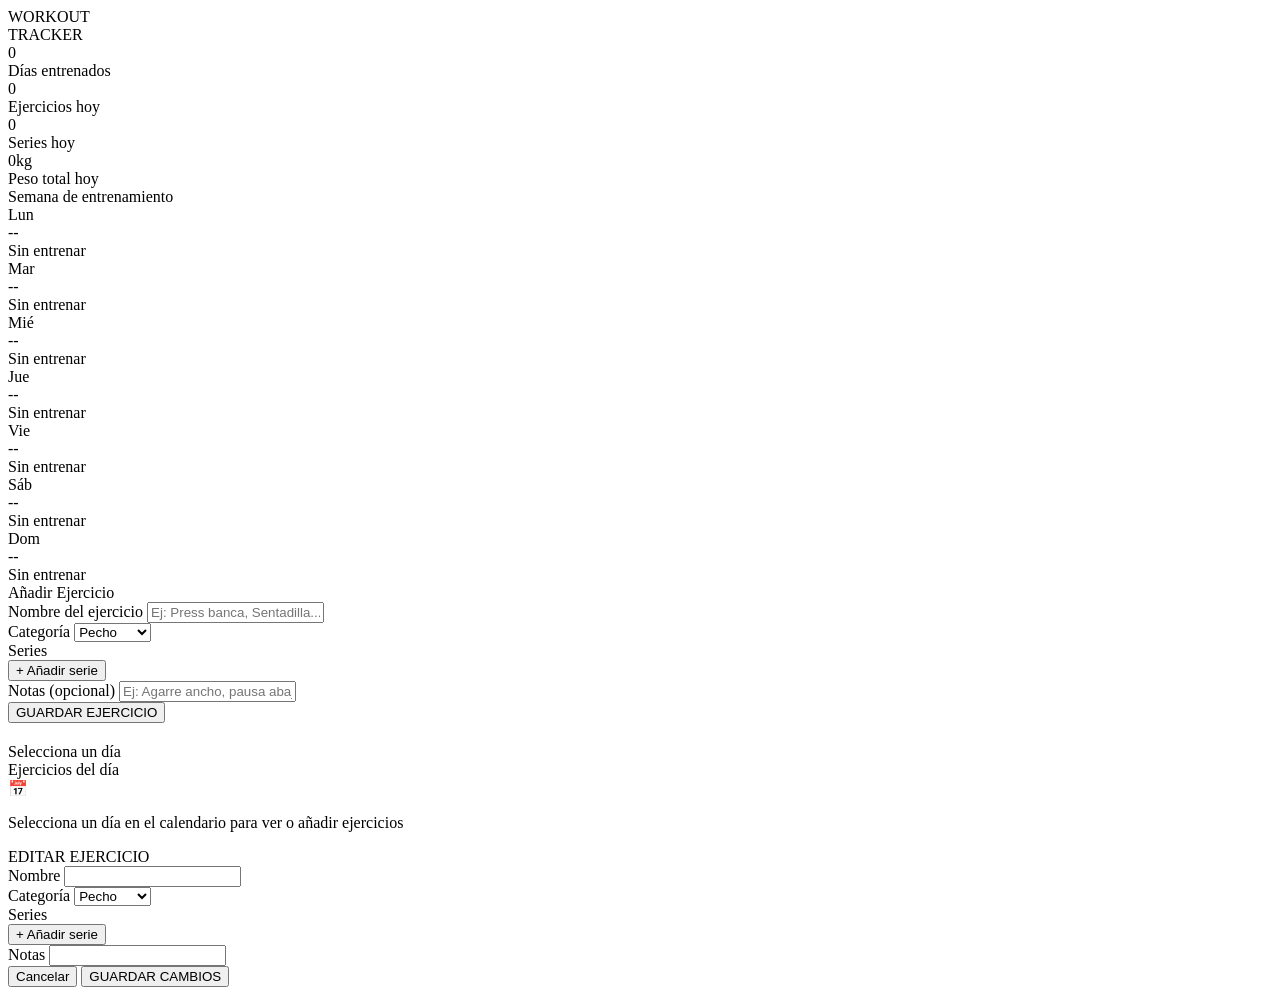
==== Buckup/index1.html @ 2e9c5aeb "NuevaWeb" ====
<!DOCTYPE html>
<html lang="es">
<head>
<meta charset="UTF-8" />
<meta name="viewport" content="width=device-width, initial-scale=1.0"/>
<title>Workout Tracker</title>
<link href="https://fonts.googleapis.com/css2?family=Bebas+Neue&family=DM+Sans:wght@300;400;500;600&display=swap" rel="stylesheet"/>
<link rel="stylesheet" href="./styles.css">
</head>
<body>

<div class="app">
<header>
    <div class="logo">WORK<span>OUT</span><br>TRACKER</div>
    <div class="header-stat">
    <div class="count" id="totalDays">0</div>
    <div class="label">Días entrenados</div>
    </div>
</header>

<div class="stats-bar">
    <div class="stat-pill">
    <div class="val" id="statExercises">0</div>
    <div class="lbl">Ejercicios hoy</div>
    </div>
    <div class="stat-pill">
    <div class="val" id="statSets">0</div>
    <div class="lbl">Series hoy</div>
    </div>
    <div class="stat-pill">
    <div class="val" id="statWeight">0kg</div>
    <div class="lbl">Peso total hoy</div>
    </div>
</div>

<div class="grid">
    <div class="card">
    <div class="section-title">Semana de entrenamiento</div>
    <div class="cal-grid" id="calGrid"></div>
    </div>

    <div class="cal-day">
        <div class="day-name">Lun</div>
        <div class="day-number">--</div>
        <div class="day-status">Sin entrenar</div>
    </div>

    <div class="cal-day">
        <div class="day-name">Mar</div>
        <div class="day-number">--</div>
        <div class="day-status">Sin entrenar</div>
    </div>

    <div class="cal-day">
        <div class="day-name">Mié</div>
        <div class="day-number">--</div>
        <div class="day-status">Sin entrenar</div>
    </div>

    <div class="cal-day">
        <div class="day-name">Jue</div>
        <div class="day-number">--</div>
        <div class="day-status">Sin entrenar</div>
    </div>

    <div class="cal-day">
        <div class="day-name">Vie</div>
        <div class="day-number">--</div>
        <div class="day-status">Sin entrenar</div>
    </div>

    <div class="cal-day">
        <div class="day-name">Sáb</div>
        <div class="day-number">--</div>
        <div class="day-status">Sin entrenar</div>
    </div>

    <div class="cal-day">
        <div class="day-name">Dom</div>
        <div class="day-number">--</div>
        <div class="day-status">Sin entrenar</div>
    </div>

</div>

    <div class="card">
    <div class="section-title">Añadir Ejercicio</div>

    <div class="form-group">
        <label>Nombre del ejercicio</label>
        <input type="text" id="exName" placeholder="Ej: Press banca, Sentadilla..."/>
    </div>

    <div class="form-group">
        <label>Categoría</label>
        <select id="exCategory">
        <option value="Pecho">Pecho</option>
        <option value="Espalda">Espalda</option>
        <option value="Piernas">Piernas</option>
        <option value="Hombros">Hombros</option>
        <option value="Bíceps">Bíceps</option>
        <option value="Tríceps">Tríceps</option>
        <option value="Core">Core</option>
        <option value="Cardio">Cardio</option>
        <option value="Otro">Otro</option>
        </select>
    </div>

    <div class="form-group">
        <label>Series</label>
        <div class="sets-builder" id="setsBuilder"></div>
        <button class="btn-add-set" id="addSetBtn">+ Añadir serie</button>
    </div>

    <div class="form-group">
        <label>Notas (opcional)</label>
        <input type="text" id="exNotes" placeholder="Ej: Agarre ancho, pausa abajo..."/>
    </div>

    <button class="btn btn-primary" id="saveExBtn">GUARDAR EJERCICIO</button>
    </div>
</div>

<div class="card card-full" style="margin-top: 20px;">
    <div class="date-banner" id="dateBanner">
    <div class="date-label" id="selectedDateLabel">Selecciona un día</div>
    <div class="date-badge" id="trainedBadge" style="display:none">✓ DÍA ENTRENADO</div>
    </div>
    <div class="section-title">Ejercicios del día</div>
    <div class="exercise-list" id="exerciseList">
    <div class="empty-state">
        <div class="empty-icon">📅</div>
        <p>Selecciona un día en el calendario para ver o añadir ejercicios</p>
    </div>
    </div>
</div>
</div>

<!-- MODAL EDITAR -->
<div class="modal-overlay" id="editModal">
<div class="modal">
    <div class="modal-title">EDITAR EJERCICIO</div>
    <div class="form-group">
    <label>Nombre</label>
    <input type="text" id="editName"/>
    </div>
    <div class="form-group">
    <label>Categoría</label>
    <select id="editCategory">
        <option value="Pecho">Pecho</option>
        <option value="Espalda">Espalda</option>
        <option value="Piernas">Piernas</option>
        <option value="Hombros">Hombros</option>
        <option value="Bíceps">Bíceps</option>
        <option value="Tríceps">Tríceps</option>
        <option value="Core">Core</option>
        <option value="Cardio">Cardio</option>
        <option value="Otro">Otro</option>
    </select>
    </div>
    <div class="form-group">
    <label>Series</label>
    <div class="sets-builder" id="editSetsBuilder"></div>
    <button class="btn-add-set" id="editAddSetBtn">+ Añadir serie</button>
    </div>
    <div class="form-group">
    <label>Notas</label>
    <input type="text" id="editNotes"/>
    </div>
    <div class="modal-actions">
    <button class="btn btn-secondary" id="cancelEdit">Cancelar</button>
    <button class="btn btn-primary" style="flex:2" id="confirmEdit">GUARDAR CAMBIOS</button>
    </div>
</div>
</div>

<div class="toast" id="toast"></div>

<script src="./main.js"></script>
</body>
</html>
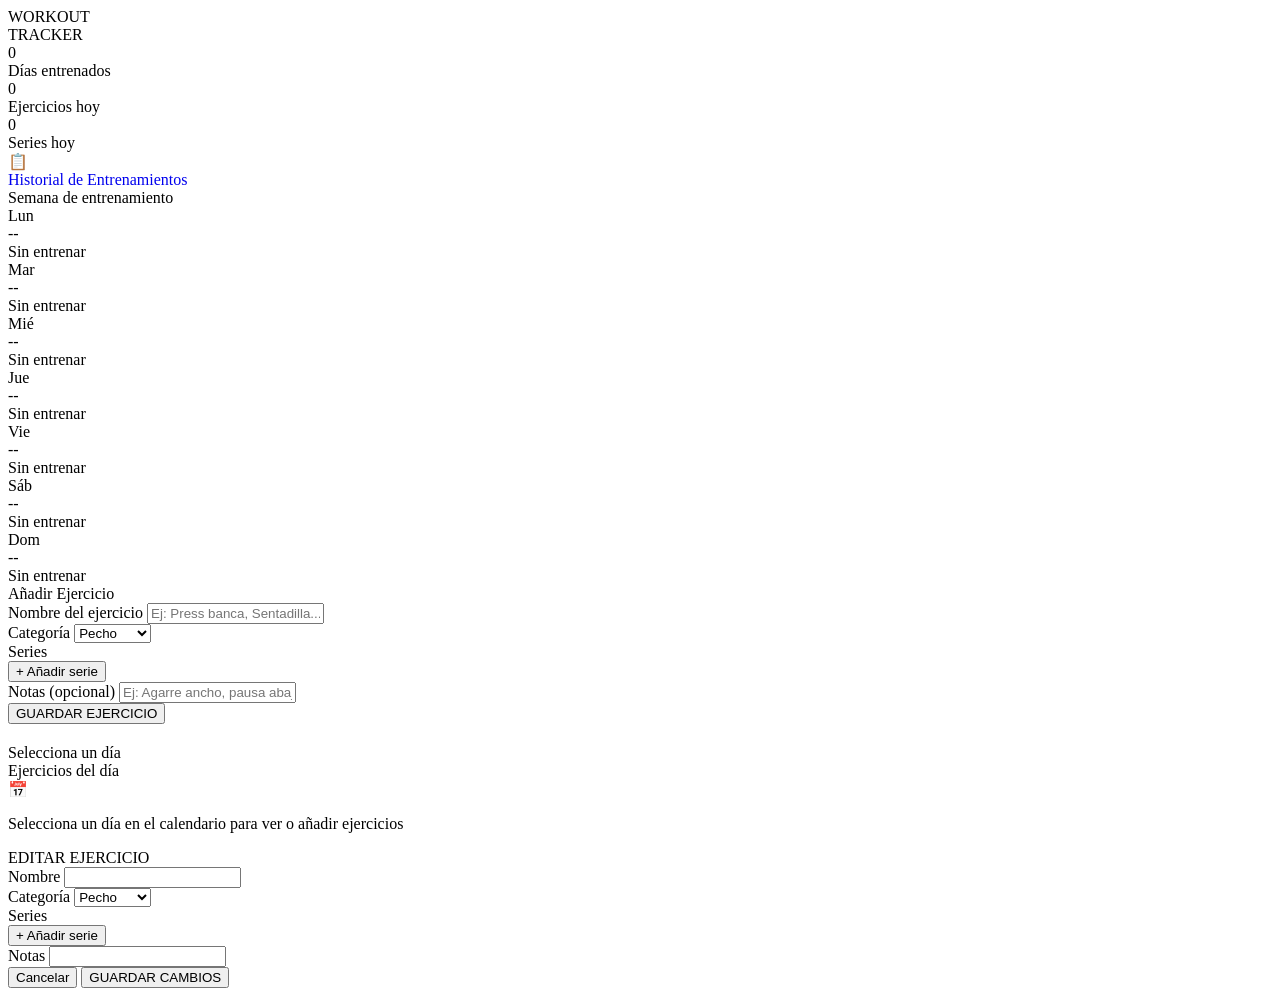
==== commit 7aa5dc53: "Nueva solapa de historail entrenamientos" ====
--- a/Buckup/index1.html
+++ b/Buckup/index1.html
@@ -28,9 +28,12 @@
     <div class="lbl">Series hoy</div>
     </div>
     <div class="stat-pill">
-    <div class="val" id="statWeight">0kg</div>
-    <div class="lbl">Peso total hoy</div>
+    <a href="pages/historialEntrenamientos.html" style="text-decoration:none">
+    <div class="stat-pill">
+        <div class="val">📋</div>
+        <div class="lbl">Historial de Entrenamientos</div>
     </div>
+</a>
 </div>
 
 <div class="grid">
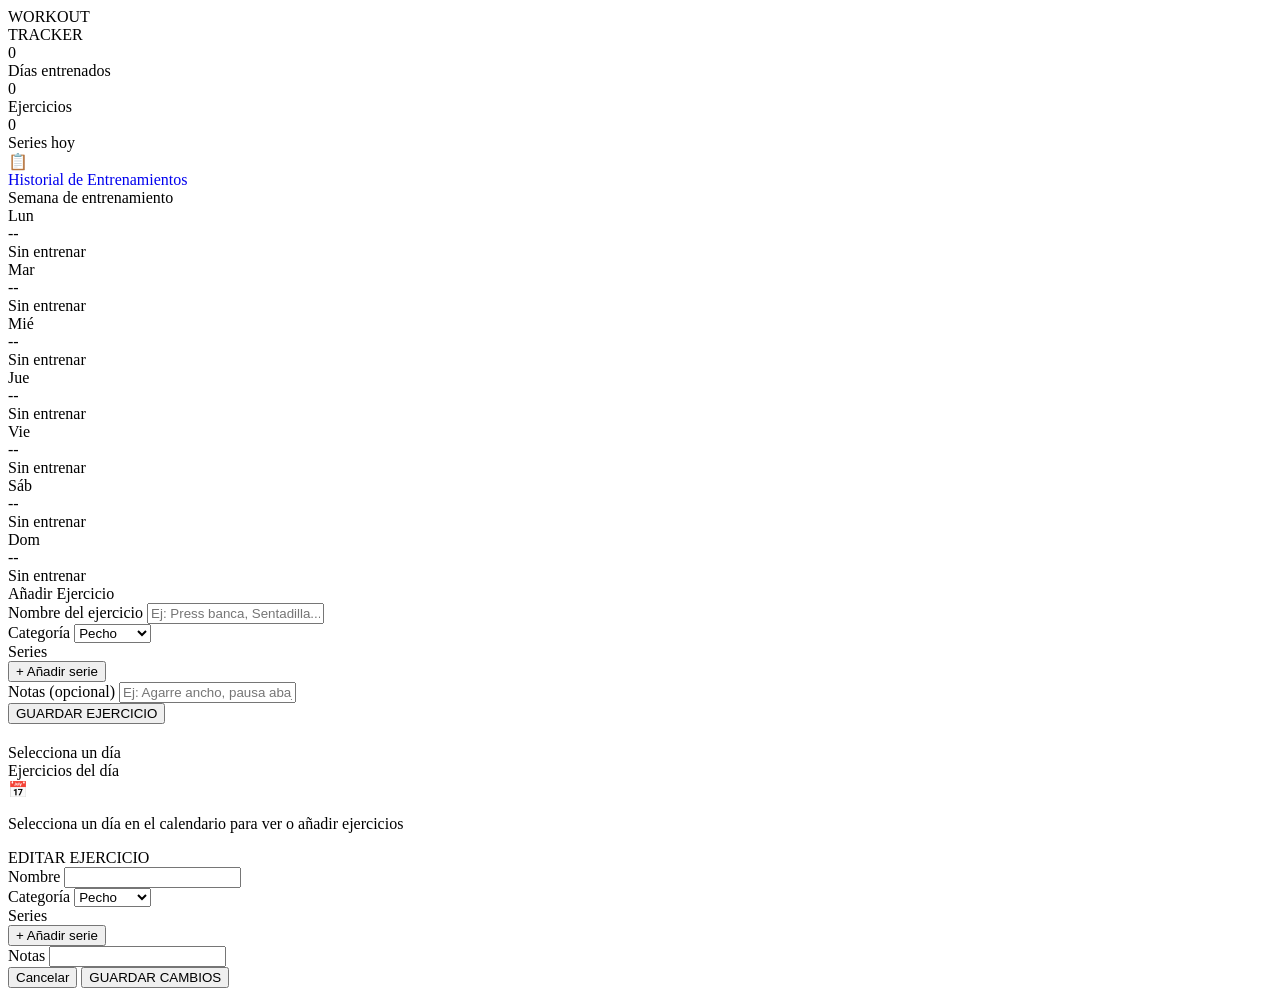
==== commit 87a8f8cc: "varios cambios de app" ====
--- a/Buckup/index1.html
+++ b/Buckup/index1.html
@@ -21,7 +21,7 @@
 <div class="stats-bar">
     <div class="stat-pill">
     <div class="val" id="statExercises">0</div>
-    <div class="lbl">Ejercicios hoy</div>
+    <div class="lbl">Ejercicios</div>
     </div>
     <div class="stat-pill">
     <div class="val" id="statSets">0</div>
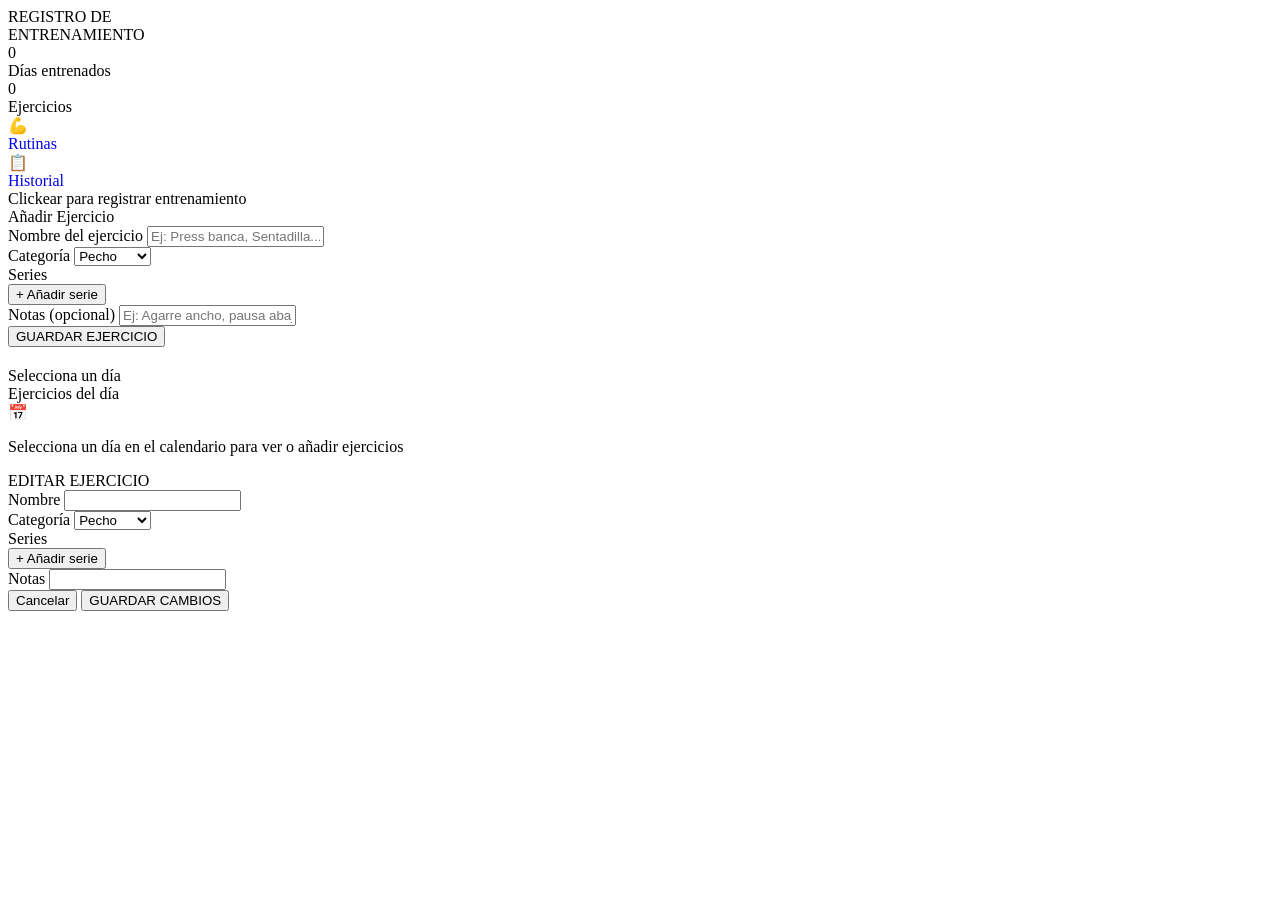
==== commit ab98a69b: "Agregue a gitignore" ====
--- a/Buckup/index1.html
+++ b/Buckup/index1.html
@@ -3,7 +3,7 @@
 <head>
 <meta charset="UTF-8" />
 <meta name="viewport" content="width=device-width, initial-scale=1.0"/>
-<title>Workout Tracker</title>
+<title>SaveTraining</title>
 <link href="https://fonts.googleapis.com/css2?family=Bebas+Neue&family=DM+Sans:wght@300;400;500;600&display=swap" rel="stylesheet"/>
 <link rel="stylesheet" href="./styles.css">
 </head>
@@ -11,7 +11,7 @@
 
 <div class="app">
 <header>
-    <div class="logo">WORK<span>OUT</span><br>TRACKER</div>
+    <div class="logo">REGISTRO DE<span><br>ENTRENAMIENTO</span></div>
     <div class="header-stat">
     <div class="count" id="totalDays">0</div>
     <div class="label">Días entrenados</div>
@@ -20,79 +20,37 @@
 
 <div class="stats-bar">
     <div class="stat-pill">
-    <div class="val" id="statExercises">0</div>
-    <div class="lbl">Ejercicios</div>
+        <div class="val" id="statExercises">0</div>
+        <div class="lbl">Ejercicios</div>
     </div>
+    <a href="pages/rutinas.html" style="text-decoration:none">
     <div class="stat-pill">
-    <div class="val" id="statSets">0</div>
-    <div class="lbl">Series hoy</div>
-    </div>
-    <div class="stat-pill">
-    <a href="pages/historialEntrenamientos.html" style="text-decoration:none">
-    <div class="stat-pill">
-        <div class="val">📋</div>
-        <div class="lbl">Historial de Entrenamientos</div>
+        <div class="val">💪</div>
+        <div class="lbl">Rutinas</div>
     </div>
 </a>
+    <a href="pages/historialEntrenamientos.html" style="text-decoration:none">
+        <div class="stat-pill">
+            <div class="val">📋</div>
+            <div class="lbl">Historial</div>
+        </div>
+    </a>
 </div>
 
 <div class="grid">
-    <div class="card">
-    <div class="section-title">Semana de entrenamiento</div>
-    <div class="cal-grid" id="calGrid"></div>
-    </div>
+    <div class="card" id="cardFecha">
+        <div class="section-title">Clickear para registrar entrenamiento</div>
+        <div class="cal-grid" id="calGrid"></div>
+    </div>                                            
 
-    <div class="cal-day">
-        <div class="day-name">Lun</div>
-        <div class="day-number">--</div>
-        <div class="day-status">Sin entrenar</div>
-    </div>
 
-    <div class="cal-day">
-        <div class="day-name">Mar</div>
-        <div class="day-number">--</div>
-        <div class="day-status">Sin entrenar</div>
-    </div>
 
-    <div class="cal-day">
-        <div class="day-name">Mié</div>
-        <div class="day-number">--</div>
-        <div class="day-status">Sin entrenar</div>
-    </div>
-
-    <div class="cal-day">
-        <div class="day-name">Jue</div>
-        <div class="day-number">--</div>
-        <div class="day-status">Sin entrenar</div>
-    </div>
-
-    <div class="cal-day">
-        <div class="day-name">Vie</div>
-        <div class="day-number">--</div>
-        <div class="day-status">Sin entrenar</div>
-    </div>
-
-    <div class="cal-day">
-        <div class="day-name">Sáb</div>
-        <div class="day-number">--</div>
-        <div class="day-status">Sin entrenar</div>
-    </div>
-
-    <div class="cal-day">
-        <div class="day-name">Dom</div>
-        <div class="day-number">--</div>
-        <div class="day-status">Sin entrenar</div>
-    </div>
-
-</div>
-
-    <div class="card">
+<div class="card">
     <div class="section-title">Añadir Ejercicio</div>
-
     <div class="form-group">
         <label>Nombre del ejercicio</label>
         <input type="text" id="exName" placeholder="Ej: Press banca, Sentadilla..."/>
-    </div>
+</div>
 
     <div class="form-group">
         <label>Categoría</label>
